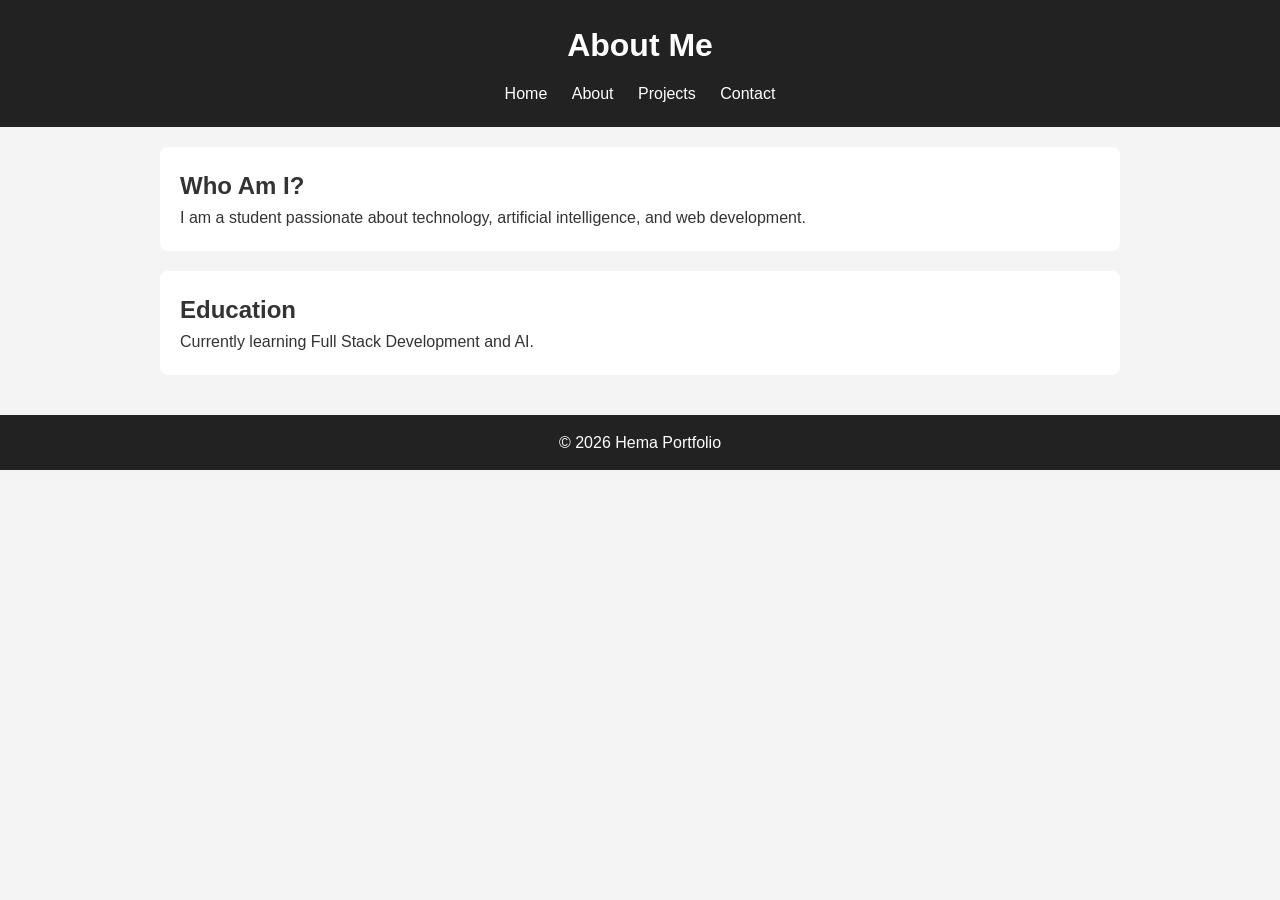
==== about.html @ 36c243b3 "Add files via upload" ====
<!DOCTYPE html>
<html lang="en">
<head>

<meta charset="UTF-8">
<meta name="viewport" content="width=device-width, initial-scale=1.0">

<title>About Me</title>

<meta name="description" content="About Hema Portfolio">

<link rel="stylesheet" href="style.css">

</head>

<body>

<header>

<h1>About Me</h1>

<nav aria-label="Main Navigation">

<a href="index.html">Home</a>
<a href="about.html">About</a>
<a href="projects.html">Projects</a>
<a href="contact.html">Contact</a>

</nav>

</header>

<main>

<section>

<h2>Who Am I?</h2>

<p>
I am a student passionate about technology,
artificial intelligence, and web development.
</p>

</section>

<section>

<h2>Education</h2>

<p>
Currently learning Full Stack Development and AI.
</p>

</section>

</main>

<footer>

<p>© 2026 Hema Portfolio</p>

</footer>

</body>
</html>
---- style.css ----
*{
    margin:0;
    padding:0;
    box-sizing:border-box;
}

body{
    font-family:Arial, sans-serif;
    line-height:1.6;
    background:#f4f4f4;
    color:#333;
}

header{
    background:#222;
    color:white;
    padding:20px;
}

header h1{
    text-align:center;
}

nav{
    text-align:center;
    margin-top:10px;
}

nav a{
    color:white;
    text-decoration:none;
    margin:0 10px;
}

nav a:hover{
    text-decoration:underline;
}

main{
    max-width:1000px;
    margin:auto;
    padding:20px;
}

section{
    background:white;
    padding:20px;
    margin-bottom:20px;
    border-radius:8px;
}

article{
    margin-top:15px;
    padding:15px;
    border:1px solid #ddd;
}

form{
    display:flex;
    flex-direction:column;
}

label{
    margin-top:10px;
}

input,
textarea{
    padding:10px;
    margin-top:5px;
}

button{
    margin-top:15px;
    padding:10px;
    cursor:pointer;
}

footer{
    text-align:center;
    background:#222;
    color:white;
    padding:15px;
}
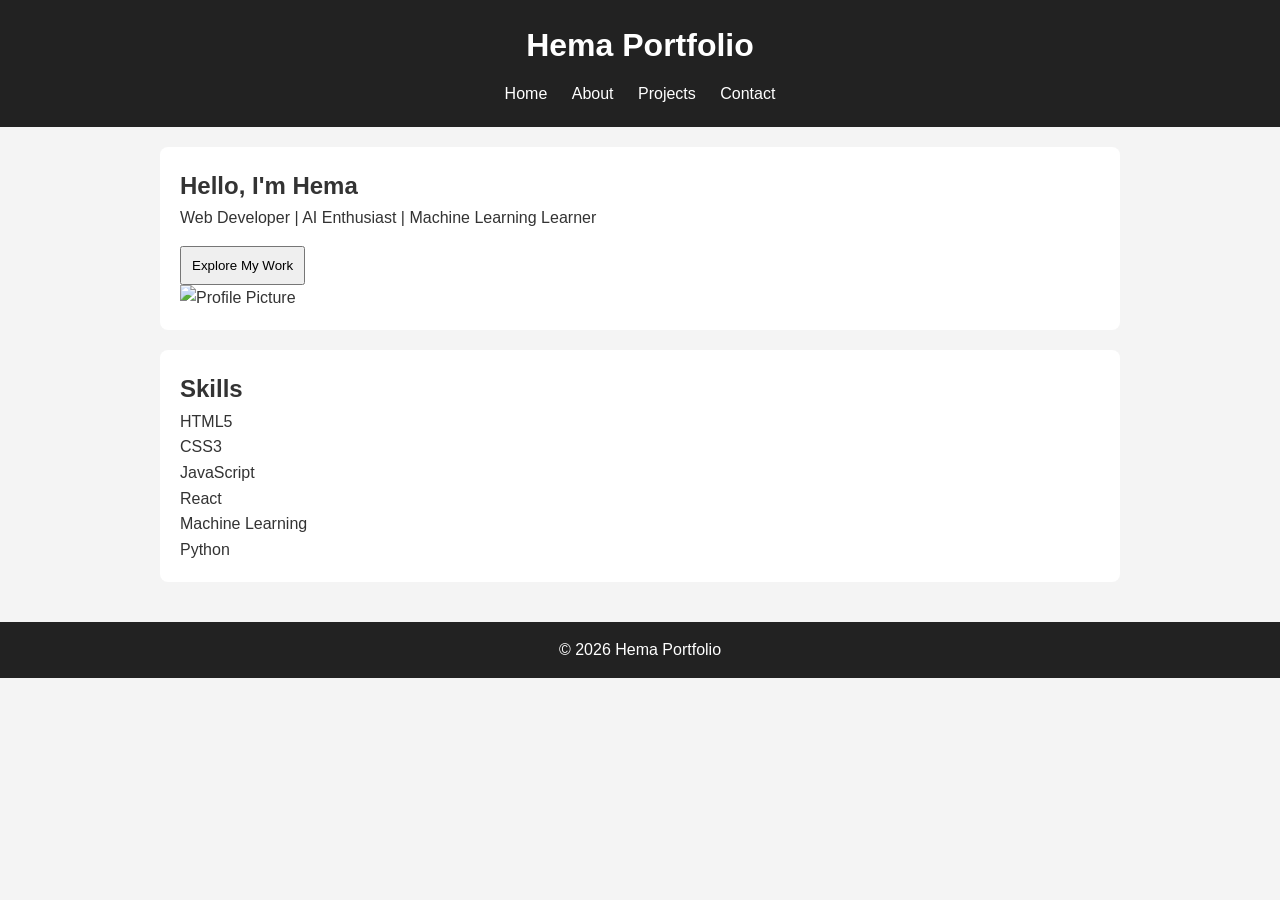
==== commit a2110fb6: "Update about.html" ====
--- a/about.html
+++ b/about.html
@@ -1,65 +1,87 @@
 <!DOCTYPE html>
 <html lang="en">
 <head>
-
 <meta charset="UTF-8">
 <meta name="viewport" content="width=device-width, initial-scale=1.0">
 
-<title>About Me</title>
+<title>Hema Portfolio | Home</title>
 
-<meta name="description" content="About Hema Portfolio">
+<meta name="description" content="Personal portfolio website of Hema.">
 
 <link rel="stylesheet" href="style.css">
-
 </head>
 
 <body>
 
-<header>
+<header class="header">
 
-<h1>About Me</h1>
+    <div class="logo">
+        <h1>Hema Portfolio</h1>
+    </div>
 
-<nav aria-label="Main Navigation">
+    <nav class="navbar" aria-label="Main Navigation">
 
-<a href="index.html">Home</a>
-<a href="about.html">About</a>
-<a href="projects.html">Projects</a>
-<a href="contact.html">Contact</a>
+        <a href="index.html" class="active">Home</a>
+        <a href="about.html">About</a>
+        <a href="projects.html">Projects</a>
+        <a href="contact.html">Contact</a>
 
-</nav>
+    </nav>
 
 </header>
 
-<main>
+<main class="container">
 
-<section>
+    <section class="hero">
 
-<h2>Who Am I?</h2>
+        <div class="hero-content">
 
-<p>
-I am a student passionate about technology,
-artificial intelligence, and web development.
-</p>
+            <h2>Hello, I'm Hema</h2>
 
-</section>
+            <p>
+                Web Developer | AI Enthusiast | Machine Learning Learner
+            </p>
 
-<section>
+            <button class="btn">
+                Explore My Work
+            </button>
 
-<h2>Education</h2>
+        </div>
 
-<p>
-Currently learning Full Stack Development and AI.
-</p>
+        <div class="hero-image">
 
-</section>
+            <img
+            src="https://via.placeholder.com/300"
+            alt="Profile Picture">
+
+        </div>
+
+    </section>
+
+    <section class="skills-section">
+
+        <h2>Skills</h2>
+
+        <div class="skills-grid">
+
+            <div class="card">HTML5</div>
+            <div class="card">CSS3</div>
+            <div class="card">JavaScript</div>
+            <div class="card">React</div>
+            <div class="card">Machine Learning</div>
+            <div class="card">Python</div>
+
+        </div>
+
+    </section>
 
 </main>
 
 <footer>
 
-<p>© 2026 Hema Portfolio</p>
+    <p>© 2026 Hema Portfolio</p>
 
 </footer>
 
 </body>
-</html>+</html>
